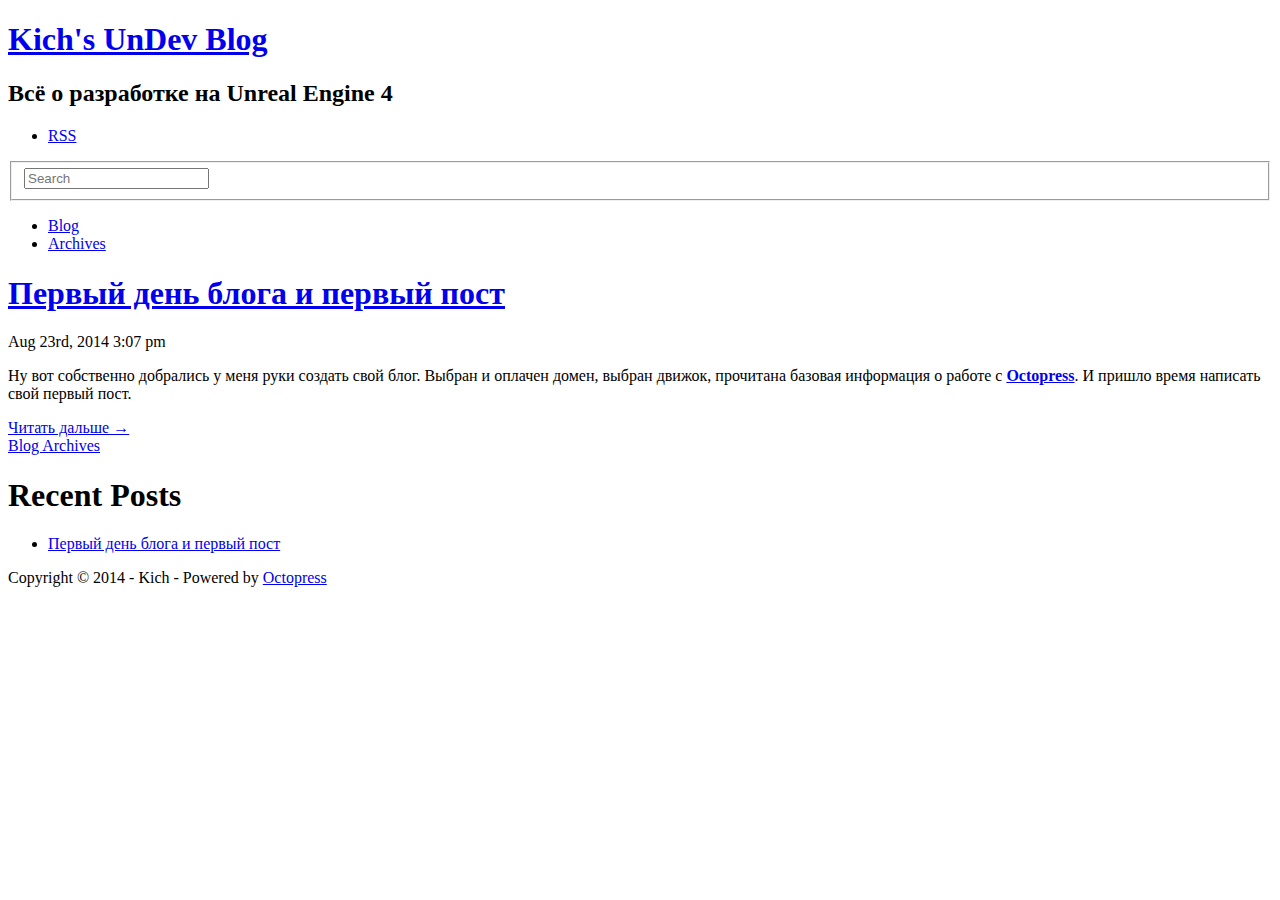
==== index.html @ 6e542a5f "Site updated at 2014-08-23 10:49:09 UTC" ====
<!DOCTYPE html>
<!--[if IEMobile 7 ]><html class="no-js iem7"><![endif]-->
<!--[if lt IE 9]><html class="no-js lte-ie8"><![endif]-->
<!--[if (gt IE 8)|(gt IEMobile 7)|!(IEMobile)|!(IE)]><!--><html class="no-js" lang="en"><!--<![endif]-->
<head>
  <meta charset="utf-8">
  <title>Kich's UnDev Blog</title>
  <meta name="author" content="Kich">

  
  <meta name="description" content="Советы, примеры по разработке игр на движке Unreal Engine 4 и в том числе новости.">
  

  <!-- http://t.co/dKP3o1e -->
  <meta name="HandheldFriendly" content="True">
  <meta name="MobileOptimized" content="320">
  <meta name="viewport" content="width=device-width, initial-scale=1">

  
  <link rel="canonical" href="http://kich.sc">
  <link href="/favicon.png" rel="icon">
  <link href="/stylesheets/screen.css" media="screen, projection" rel="stylesheet" type="text/css">
  <link href="/atom.xml" rel="alternate" title="Kich's UnDev Blog" type="application/atom+xml">
  <script src="/javascripts/modernizr-2.0.js"></script>
  <script src="//ajax.googleapis.com/ajax/libs/jquery/1.9.1/jquery.min.js"></script>
  <script>!window.jQuery && document.write(unescape('%3Cscript src="./javascripts/libs/jquery.min.js"%3E%3C/script%3E'))</script>
  <script src="/javascripts/octopress.js" type="text/javascript"></script>
  <!--Fonts from Google"s Web font directory at http://google.com/webfonts -->
<link href="//fonts.googleapis.com/css?family=PT+Serif:regular,italic,bold,bolditalic" rel="stylesheet" type="text/css">
<link href="//fonts.googleapis.com/css?family=PT+Sans:regular,italic,bold,bolditalic" rel="stylesheet" type="text/css">

  

</head>

<body   >
  <header role="banner"><hgroup>
  <h1><a href="/">Kich's UnDev Blog</a></h1>
  
    <h2>Всё о разработке на Unreal Engine 4</h2>
  
</hgroup>

</header>
  <nav role="navigation"><ul class="subscription" data-subscription="rss">
  <li><a href="/atom.xml" rel="subscribe-rss" title="subscribe via RSS">RSS</a></li>
  
</ul>
  
<form action="https://www.google.com/search" method="get">
  <fieldset role="search">
    <input type="hidden" name="q" value="site:kich.sc" />
    <input class="search" type="text" name="q" results="0" placeholder="Search"/>
  </fieldset>
</form>
  
<ul class="main-navigation">
  <li><a href="/">Blog</a></li>
  <li><a href="/blog/archives">Archives</a></li>
</ul>

</nav>
  <div id="main">
    <div id="content">
      <div class="blog-index">
  
  
  
    <article>
      
  <header>
    
      <h1 class="entry-title"><a href="/blog/2014/08/23/perviy-den-bloga-i-previy-post/">Первый день блога и первый пост</a></h1>
    
    
      <p class="meta">
        




<time class='entry-date' datetime='2014-08-23T15:07:18+06:00'><span class='date'><span class='date-month'>Aug</span> <span class='date-day'>23</span><span class='date-suffix'>rd</span>, <span class='date-year'>2014</span></span> <span class='time'>3:07 pm</span></time>
        
      </p>
    
  </header>


  <div class="entry-content"><p>Ну вот собственно добрались у меня руки создать свой блог. Выбран и оплачен домен, выбран движок, прочитана базовая информация о работе с <strong><a href="https://github.com/imathis/octopress">Octopress</a></strong>. И пришло время написать свой первый пост.</p>

</div>
  
  
    <footer>
      <a rel="full-article" href="/blog/2014/08/23/perviy-den-bloga-i-previy-post/">Читать дальше &rarr;</a>
    </footer>
  


    </article>
  
  <div class="pagination">
    
    <a href="/blog/archives">Blog Archives</a>
    
  </div>
</div>
<aside class="sidebar">
  
    <section>
  <h1>Recent Posts</h1>
  <ul id="recent_posts">
    
      <li class="post">
        <a href="/blog/2014/08/23/perviy-den-bloga-i-previy-post/">Первый день блога и первый пост</a>
      </li>
    
  </ul>
</section>





  
</aside>

    </div>
  </div>
  <footer role="contentinfo"><p>
  Copyright &copy; 2014 - Kich -
  <span class="credit">Powered by <a href="http://octopress.org">Octopress</a></span>
</p>

</footer>
  







  <script type="text/javascript">
    (function(){
      var twitterWidgets = document.createElement('script');
      twitterWidgets.type = 'text/javascript';
      twitterWidgets.async = true;
      twitterWidgets.src = '//platform.twitter.com/widgets.js';
      document.getElementsByTagName('head')[0].appendChild(twitterWidgets);
    })();
  </script>





</body>
</html>
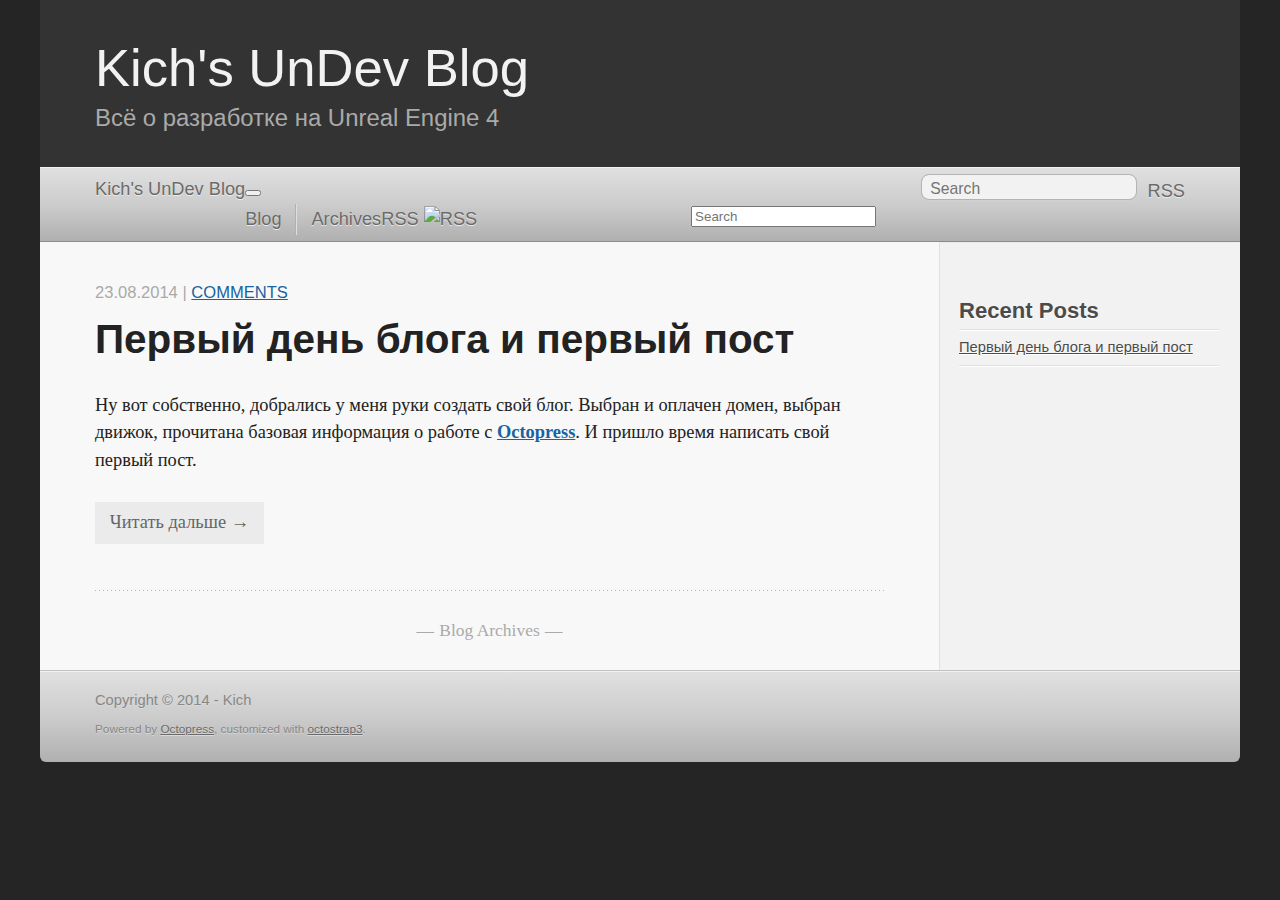
==== commit 4abd1e34: "Site updated at 2014-11-06 10:33:53 UTC" ====
--- a/index.html
+++ b/index.html
@@ -9,7 +9,7 @@
   <meta name="author" content="Kich">
 
   
-  <meta name="description" content="Советы, примеры по разработке игр на движке Unreal Engine 4 и в том числе новости.">
+  <meta name="description" content="Ну вот собственно, добрались у меня руки создать свой блог. Выбран и оплачен домен, выбран движок, прочитана базовая информация о работе с Octopress &hellip;">
   
 
   <!-- http://t.co/dKP3o1e -->
@@ -26,11 +26,24 @@
   <script src="//ajax.googleapis.com/ajax/libs/jquery/1.9.1/jquery.min.js"></script>
   <script>!window.jQuery && document.write(unescape('%3Cscript src="./javascripts/libs/jquery.min.js"%3E%3C/script%3E'))</script>
   <script src="/javascripts/octopress.js" type="text/javascript"></script>
-  <!--Fonts from Google"s Web font directory at http://google.com/webfonts -->
-<link href="//fonts.googleapis.com/css?family=PT+Serif:regular,italic,bold,bolditalic" rel="stylesheet" type="text/css">
-<link href="//fonts.googleapis.com/css?family=PT+Sans:regular,italic,bold,bolditalic" rel="stylesheet" type="text/css">
-
-  
+  <script src="/javascripts/libs/jquery/jquery-2.0.3.min.js"></script>
+
+<link href="/assets/bootstrap/dist/css/bootstrap.min.css" rel="stylesheet" type="text/css">
+<link href="/assets/bootstrap/dist/css/bootstrap-theme.min.css" rel="stylesheet" type="text/css">
+
+  
+  <script type="text/javascript">
+    var _gaq = _gaq || [];
+    _gaq.push(['_setAccount', 'UA-54223256-1']);
+    _gaq.push(['_trackPageview']);
+
+    (function() {
+      var ga = document.createElement('script'); ga.type = 'text/javascript'; ga.async = true;
+      ga.src = ('https:' == document.location.protocol ? 'https://ssl' : 'http://www') + '.google-analytics.com/ga.js';
+      var s = document.getElementsByTagName('script')[0]; s.parentNode.insertBefore(ga, s);
+    })();
+  </script>
+
 
 </head>
 
@@ -55,10 +68,46 @@
   </fieldset>
 </form>
   
-<ul class="main-navigation">
-  <li><a href="/">Blog</a></li>
-  <li><a href="/blog/archives">Archives</a></li>
-</ul>
+<nav class="navbar navbar-default" role="navigation">
+    <div class="container">
+        <div class="navbar-header">
+            <button type="button" class="navbar-toggle" data-toggle="collapse" data-target=".navbar-collapse">
+                <span class="icon-bar"></span>
+                <span class="icon-bar"></span>
+                <span class="icon-bar"></span>
+            </button>
+            <a class="navbar-brand" href="/">Kich's UnDev Blog</a>
+        </div>
+
+        <div class="navbar-collapse collapse">
+            <ul class="nav navbar-nav">
+                <li >
+                    <a rel="index" href="/">Blog</a>
+                </li>
+                <li >
+                    <a href="/blog/archives">Archives</a>
+                </li>
+            </ul>
+            <ul class="nav navbar-nav navbar-right">
+                <li>
+                    <a class="subscribe-rss" href="/atom.xml" title="subscribe via RSS">
+                        <span class="visible-xs">RSS</span>
+                        <img class="hidden-xs" src="/images/rss.png" alt="RSS">
+                    </a>
+                </li>
+                
+            </ul>
+            
+                <form class="search navbar-form navbar-right" action="https://www.google.com/search" method="GET">
+                    <input type="hidden" name="q" value="site:kich.sc">
+                    <div class="form-group">
+                        <input class="form-control" type="text" name="q" placeholder="Search">
+                    </div>
+                </form>
+            
+        </div>
+    </div>
+</nav>
 
 </nav>
   <div id="main">
@@ -80,14 +129,25 @@
 
 
 
-<time class='entry-date' datetime='2014-08-23T15:07:18+06:00'><span class='date'><span class='date-month'>Aug</span> <span class='date-day'>23</span><span class='date-suffix'>rd</span>, <span class='date-year'>2014</span></span> <span class='time'>3:07 pm</span></time>
+
+
+
+
+  
+
+
+
+<time datetime="2014-08-23T15:07:18+06:00" pubdate data-updated="true">23.08.2014</time>
+        
+           | <a href="/blog/2014/08/23/perviy-den-bloga-i-previy-post/#disqus_thread"
+             data-disqus-identifier="http://kich.sc/blog/2014/08/23/perviy-den-bloga-i-previy-post/">Comments</a>
         
       </p>
     
   </header>
 
 
-  <div class="entry-content"><p>Ну вот собственно добрались у меня руки создать свой блог. Выбран и оплачен домен, выбран движок, прочитана базовая информация о работе с <strong><a href="https://github.com/imathis/octopress">Octopress</a></strong>. И пришло время написать свой первый пост.</p>
+  <div class="entry-content"><p>Ну вот собственно, добрались у меня руки создать свой блог. Выбран и оплачен домен, выбран движок, прочитана базовая информация о работе с <strong><a href="https://github.com/imathis/octopress">Octopress</a></strong>. И пришло время написать свой первый пост.</p>
 
 </div>
   
@@ -128,13 +188,29 @@
 
     </div>
   </div>
-  <footer role="contentinfo"><p>
-  Copyright &copy; 2014 - Kich -
-  <span class="credit">Powered by <a href="http://octopress.org">Octopress</a></span>
+  <footer role="contentinfo"><p class="text-muted credits">
+  Copyright &copy; 2014 - Kich<br>
+  <small>
+      <span class="credit">Powered by <a href="http://octopress.org">Octopress</a></span>,
+      <span class="credit">customized with <a href="https://github.com/kAworu/octostrap3">octostrap3</a></span>.
+  </small>
 </p>
 
 </footer>
   
+
+<script type="text/javascript">
+      var disqus_shortname = 'wKich';
+      
+        
+        var disqus_script = 'count.js';
+      
+    (function () {
+      var dsq = document.createElement('script'); dsq.type = 'text/javascript'; dsq.async = true;
+      dsq.src = '//' + disqus_shortname + '.disqus.com/' + disqus_script;
+      (document.getElementsByTagName('head')[0] || document.getElementsByTagName('body')[0]).appendChild(dsq);
+    }());
+</script>
 
 
 
@@ -153,7 +229,8 @@
   </script>
 
 
-
+<script src="/assets/bootstrap/dist/js/bootstrap.min.js"></script>
+<script src="/javascripts/modernizr-2.0.js"></script>
 
 
 </body>
--- a/stylesheets/screen.css
+++ b/stylesheets/screen.css
@@ -0,0 +1 @@
+html,body,div,span,applet,object,iframe,h1,h2,h3,h4,h5,h6,p,blockquote,pre,a,abbr,acronym,address,big,cite,code,del,dfn,em,img,ins,kbd,q,s,samp,small,strike,strong,sub,sup,tt,var,b,u,i,center,dl,dt,dd,ol,ul,li,fieldset,form,label,legend,table,caption,tbody,tfoot,thead,tr,th,td,article,aside,canvas,details,embed,figure,figcaption,footer,header,hgroup,menu,nav,output,ruby,section,summary,time,mark,audio,video{margin:0;padding:0;border:0;font:inherit;font-size:100%;vertical-align:baseline}html{line-height:1}ol,ul{list-style:none}table{border-collapse:collapse;border-spacing:0}caption,th,td{text-align:left;font-weight:normal;vertical-align:middle}q,blockquote{quotes:none}q:before,q:after,blockquote:before,blockquote:after{content:"";content:none}a img{border:none}article,aside,details,figcaption,figure,footer,header,hgroup,menu,nav,section,summary{display:block}a{color:#1863a1}a:visited{color:#751590}a:focus{color:#0181eb}a:hover{color:#0181eb}a:active{color:#01579f}aside.sidebar a{color:#222}aside.sidebar a:focus{color:#0181eb}aside.sidebar a:hover{color:#0181eb}aside.sidebar a:active{color:#01579f}a{-webkit-transition:color 0.3s;-moz-transition:color 0.3s;-o-transition:color 0.3s;transition:color 0.3s}html{background:#252525 url('/images/line-tile.png?1415266596') top left}body>div{background:#f2f2f2 url('/images/noise.png?1415266596') top left;border-bottom:1px solid #bfbfbf}body>div>div{background:#f8f8f8 url('/images/noise.png?1415266596') top left;border-right:1px solid #e0e0e0}.heading,body>header h1,h1,h2,h3,h4,h5,h6{font-family:"PT Serif","Georgia","Helvetica Neue",Arial,sans-serif}.sans,body>header h2,article header p.meta,article>footer,#content .blog-index footer,html .gist .gist-file .gist-meta,#blog-archives a.category,#blog-archives time,aside.sidebar section,body>footer{font-family:"PT Sans","Helvetica Neue",Arial,sans-serif}.serif,body,#content .blog-index a[rel=full-article]{font-family:"PT Serif",Georgia,Times,"Times New Roman",serif}.mono,pre,code,tt,p code,li code{font-family:Menlo,Monaco,"Andale Mono","lucida console","Courier New",monospace}body>header h1{font-size:2.2em;font-family:"PT Serif","Georgia","Helvetica Neue",Arial,sans-serif;font-weight:normal;line-height:1.2em;margin-bottom:0.6667em}body>header h2{font-family:"PT Serif","Georgia","Helvetica Neue",Arial,sans-serif}body{line-height:1.5em;color:#222}h1{font-size:2.2em;line-height:1.2em}@media only screen and (min-width: 992px){body{font-size:1.15em}h1{font-size:2.6em;line-height:1.2em}}h1,h2,h3,h4,h5,h6{text-rendering:optimizelegibility;margin-bottom:1em;font-weight:bold}h2,section h1{font-size:1.5em}h3,section h2,section section h1{font-size:1.3em}h4,section h3,section section h2,section section section h1{font-size:1em}h5,section h4,section section h3{font-size:.9em}h6,section h5,section section h4,section section section h3{font-size:.8em}p,article blockquote,ul,ol{margin-bottom:1.5em}ul{list-style-type:disc}ul ul{list-style-type:circle;margin-bottom:0px}ul ul ul{list-style-type:square;margin-bottom:0px}ol{list-style-type:decimal}ol ol{list-style-type:lower-alpha;margin-bottom:0px}ol ol ol{list-style-type:lower-roman;margin-bottom:0px}ul,ul ul,ul ol,ol,ol ul,ol ol{margin-left:1.3em}ul ul,ul ol,ol ul,ol ol{margin-bottom:0em}strong{font-weight:bold}em{font-style:italic}sup,sub{font-size:0.75em;position:relative;display:inline-block;padding:0 .2em;line-height:.8em}sup{top:-.5em}sub{bottom:-.5em}a[rev='footnote']{font-size:.75em;padding:0 .3em;line-height:1}q{font-style:italic}q:before{content:"\201C"}q:after{content:"\201D"}em,dfn{font-style:italic}strong,dfn{font-weight:bold}del,s{text-decoration:line-through}abbr,acronym{border-bottom:1px dotted;cursor:help}hr{margin-bottom:0.2em}small{font-size:.8em}big{font-size:1.2em}article blockquote{font-style:italic;position:relative;font-size:1.2em;line-height:1.5em;padding-left:1em;border-left:4px solid rgba(170,170,170,0.5)}article blockquote cite{font-style:italic}article blockquote cite a{color:#aaa !important;word-wrap:break-word}article blockquote cite:before{content:'\2014';padding-right:.3em;padding-left:.3em;color:#aaa}@media only screen and (min-width: 992px){article blockquote{padding-left:1.5em;border-left-width:4px}}.pullquote-right:before,.pullquote-left:before{padding:0;border:none;content:attr(data-pullquote);float:right;width:45%;margin:.5em 0 1em 1.5em;position:relative;top:7px;font-size:1.4em;line-height:1.45em}.pullquote-left:before{float:left;margin:.5em 1.5em 1em 0}.force-wrap,article a,aside.sidebar a{white-space:-moz-pre-wrap;white-space:-pre-wrap;white-space:-o-pre-wrap;white-space:pre-wrap;word-wrap:break-word}.group,body>header,body>nav,body>footer,body #content>article,body #content>div>article,body #content>div>section,body div.pagination,aside.sidebar,#main,#content,.sidebar{*zoom:1}.group:after,body>header:after,body>nav:after,body>footer:after,body #content>article:after,body #content>div>section:after,body div.pagination:after,#main:after,#content:after,.sidebar:after{content:"";display:table;clear:both}body{-webkit-text-size-adjust:none;max-width:1200px;position:relative;margin:0 auto}body>header,body>nav,body>footer,body #content>article,body #content>div>article,body #content>div>section{padding-left:18px;padding-right:18px}@media only screen and (min-width: 480px){body>header,body>nav,body>footer,body #content>article,body #content>div>article,body #content>div>section{padding-left:25px;padding-right:25px}}@media only screen and (min-width: 768px){body>header,body>nav,body>footer,body #content>article,body #content>div>article,body #content>div>section{padding-left:35px;padding-right:35px}}@media only screen and (min-width: 992px){body>header,body>nav,body>footer,body #content>article,body #content>div>article,body #content>div>section{padding-left:55px;padding-right:55px}}body div.pagination{margin-left:18px;margin-right:18px}@media only screen and (min-width: 480px){body div.pagination{margin-left:25px;margin-right:25px}}@media only screen and (min-width: 768px){body div.pagination{margin-left:35px;margin-right:35px}}@media only screen and (min-width: 992px){body div.pagination{margin-left:55px;margin-right:55px}}body>header{font-size:1em;padding-top:1.5em;padding-bottom:1.5em}#content{overflow:hidden}#content>div,#content>article{width:100%}aside.sidebar{float:none;padding:0 18px 1px;background-color:#f7f7f7;border-top:1px solid #e0e0e0}.flex-content,article img,article video,article .flash-video,aside.sidebar img{max-width:100%;height:auto}.basic-alignment.left,article img.left,article video.left,article .left.flash-video,aside.sidebar img.left{float:left;margin-right:1.5em}.basic-alignment.right,article img.right,article video.right,article .right.flash-video,aside.sidebar img.right{float:right;margin-left:1.5em}.basic-alignment.center,article img.center,article video.center,article .center.flash-video,aside.sidebar img.center{display:block;margin:0 auto 1.5em}.basic-alignment.left,article img.left,article video.left,article .left.flash-video,aside.sidebar img.left,.basic-alignment.right,article img.right,article video.right,article .right.flash-video,aside.sidebar img.right{margin-bottom:.8em}.toggle-sidebar,.no-sidebar .toggle-sidebar{display:none}@media only screen and (min-width: 750px){body.sidebar-footer aside.sidebar{float:none;width:auto;clear:left;margin:0;padding:0 35px 1px;background-color:#f7f7f7;border-top:1px solid #eaeaea}body.sidebar-footer aside.sidebar section.odd,body.sidebar-footer aside.sidebar section.even{float:left;width:48%}body.sidebar-footer aside.sidebar section.odd{margin-left:0}body.sidebar-footer aside.sidebar section.even{margin-left:4%}body.sidebar-footer aside.sidebar.thirds section{width:30%;margin-left:5%}body.sidebar-footer aside.sidebar.thirds section.first{margin-left:0;clear:both}}body.sidebar-footer #content{margin-right:0px}body.sidebar-footer .toggle-sidebar{display:none}@media only screen and (min-width: 550px){body>header{font-size:1em}}@media only screen and (min-width: 750px){aside.sidebar{float:none;width:auto;clear:left;margin:0;padding:0 35px 1px;background-color:#f7f7f7;border-top:1px solid #eaeaea}aside.sidebar section.odd,aside.sidebar section.even{float:left;width:48%}aside.sidebar section.odd{margin-left:0}aside.sidebar section.even{margin-left:4%}aside.sidebar.thirds section{width:30%;margin-left:5%}aside.sidebar.thirds section.first{margin-left:0;clear:both}}@media only screen and (min-width: 768px){body{-webkit-text-size-adjust:auto}body>header{font-size:1.2em}#main{padding:0;margin:0 auto}#content{overflow:visible;margin-right:240px;position:relative}.no-sidebar #content{margin-right:0;border-right:0}.collapse-sidebar #content{margin-right:20px}#content>div,#content>article{padding-top:17.5px;padding-bottom:17.5px;float:left}aside.sidebar{width:210px;padding:0 15px 15px;background:none;clear:none;float:left;margin:0 -100% 0 0}aside.sidebar section{width:auto;margin-left:0}aside.sidebar section.odd,aside.sidebar section.even{float:none;width:auto;margin-left:0}.collapse-sidebar aside.sidebar{float:none;width:auto;clear:left;margin:0;padding:0 35px 1px;background-color:#f7f7f7;border-top:1px solid #eaeaea}.collapse-sidebar aside.sidebar section.odd,.collapse-sidebar aside.sidebar section.even{float:left;width:48%}.collapse-sidebar aside.sidebar section.odd{margin-left:0}.collapse-sidebar aside.sidebar section.even{margin-left:4%}.collapse-sidebar aside.sidebar.thirds section{width:30%;margin-left:5%}.collapse-sidebar aside.sidebar.thirds section.first{margin-left:0;clear:both}}@media only screen and (min-width: 992px){body>header{font-size:1.3em}#content{margin-right:300px}#content>div,#content>article{padding-top:27.5px;padding-bottom:27.5px}aside.sidebar{width:260px;padding:1.2em 20px 20px}.collapse-sidebar aside.sidebar{padding-left:55px;padding-right:55px}}@media only screen and (min-width: 768px){ul,ol{margin-left:0}}body>header{background:#333}body>header h1{display:inline-block;margin:0}body>header h1 a,body>header h1 a:visited,body>header h1 a:hover{color:#f2f2f2;text-decoration:none}body>header h2{margin:.2em 0 0;font-size:1em;color:#aaa;font-weight:normal}body>nav{position:relative;background-color:#ccc;background:url('/images/noise.png?1415266596'),-webkit-gradient(linear, 50% 0%, 50% 100%, color-stop(0%, #e0e0e0), color-stop(50%, #cccccc), color-stop(100%, #b0b0b0));background:url('/images/noise.png?1415266596'),-webkit-linear-gradient(#e0e0e0,#cccccc,#b0b0b0);background:url('/images/noise.png?1415266596'),-moz-linear-gradient(#e0e0e0,#cccccc,#b0b0b0);background:url('/images/noise.png?1415266596'),-o-linear-gradient(#e0e0e0,#cccccc,#b0b0b0);background:url('/images/noise.png?1415266596'),linear-gradient(#e0e0e0,#cccccc,#b0b0b0);border-top:1px solid #f2f2f2;border-bottom:1px solid #8c8c8c;padding-top:.35em;padding-bottom:.35em}body>nav form{-webkit-background-clip:padding;-moz-background-clip:padding;background-clip:padding-box;margin:0;padding:0}body>nav form .search{padding:.3em .5em 0;font-size:.85em;font-family:"PT Sans","Helvetica Neue",Arial,sans-serif;line-height:1.1em;width:95%;-webkit-border-radius:0.5em;-moz-border-radius:0.5em;-ms-border-radius:0.5em;-o-border-radius:0.5em;border-radius:0.5em;-webkit-background-clip:padding;-moz-background-clip:padding;background-clip:padding-box;-webkit-box-shadow:#d1d1d1 0 1px;-moz-box-shadow:#d1d1d1 0 1px;box-shadow:#d1d1d1 0 1px;background-color:#f2f2f2;border:1px solid #b3b3b3;color:#888}body>nav form .search:focus{color:#444;border-color:#80b1df;-webkit-box-shadow:#80b1df 0 0 4px,#80b1df 0 0 3px inset;-moz-box-shadow:#80b1df 0 0 4px,#80b1df 0 0 3px inset;box-shadow:#80b1df 0 0 4px,#80b1df 0 0 3px inset;background-color:#fff;outline:none}body>nav fieldset[role=search]{float:right;width:48%}body>nav fieldset.mobile-nav{float:left;width:48%}body>nav fieldset.mobile-nav select{width:100%;font-size:.8em;border:1px solid #888}body>nav ul{display:none}@media only screen and (min-width: 550px){body>nav{font-size:.9em}body>nav ul{margin:0;padding:0;border:0;overflow:hidden;*zoom:1;float:left;display:block;padding-top:.15em}body>nav ul li{list-style-image:none;list-style-type:none;margin-left:0;white-space:nowrap;display:inline;float:left;padding-left:0;padding-right:0}body>nav ul li:first-child,body>nav ul li.first{padding-left:0}body>nav ul li:last-child{padding-right:0}body>nav ul li.last{padding-right:0}body>nav ul.subscription{margin-left:.8em;float:right}body>nav ul.subscription li:last-child a{padding-right:0}body>nav ul li{margin:0}body>nav a{color:#6b6b6b;font-family:"PT Sans","Helvetica Neue",Arial,sans-serif;text-shadow:#ebebeb 0 1px;float:left;text-decoration:none;font-size:1.1em;padding:.1em 0;line-height:1.5em}body>nav a:visited{color:#6b6b6b}body>nav a:hover{color:#2b2b2b}body>nav li+li{border-left:1px solid #b0b0b0;margin-left:.8em}body>nav li+li a{padding-left:.8em;border-left:1px solid #dedede}body>nav form{float:right;text-align:left;padding-left:.8em;width:175px}body>nav form .search{width:93%;font-size:.95em;line-height:1.2em}body>nav ul[data-subscription$=email]+form{width:97px}body>nav ul[data-subscription$=email]+form .search{width:91%}body>nav fieldset.mobile-nav{display:none}body>nav fieldset[role=search]{width:99%}}@media only screen and (min-width: 992px){body>nav form{width:215px}body>nav ul[data-subscription$=email]+form{width:147px}}.no-placeholder body>nav .search{background:#f2f2f2 url('/images/search.png?1415266596') 0.3em 0.25em no-repeat;text-indent:1.3em}@media only screen and (min-width: 550px){.maskImage body>nav ul[data-subscription$=email]+form{width:123px}}@media only screen and (min-width: 992px){.maskImage body>nav ul[data-subscription$=email]+form{width:173px}}.maskImage ul.subscription{position:relative;top:.2em}.maskImage ul.subscription li,.maskImage ul.subscription a{border:0;padding:0}.maskImage a[rel=subscribe-rss]{position:relative;top:0px;text-indent:-999999em;background-color:#dedede;border:0;padding:0}.maskImage a[rel=subscribe-rss],.maskImage a[rel=subscribe-rss]:after{-webkit-mask-image:url('/images/rss.png?1415266596');-moz-mask-image:url('/images/rss.png?1415266596');-ms-mask-image:url('/images/rss.png?1415266596');-o-mask-image:url('/images/rss.png?1415266596');mask-image:url('/images/rss.png?1415266596');-webkit-mask-repeat:no-repeat;-moz-mask-repeat:no-repeat;-ms-mask-repeat:no-repeat;-o-mask-repeat:no-repeat;mask-repeat:no-repeat;width:22px;height:22px}.maskImage a[rel=subscribe-rss]:after{content:"";position:absolute;top:-1px;left:0;background-color:#ababab}.maskImage a[rel=subscribe-rss]:hover:after{background-color:#9e9e9e}.maskImage a[rel=subscribe-email]{position:relative;top:0px;text-indent:-999999em;background-color:#dedede;border:0;padding:0}.maskImage a[rel=subscribe-email],.maskImage a[rel=subscribe-email]:after{-webkit-mask-image:url('/images/email.png?1415266596');-moz-mask-image:url('/images/email.png?1415266596');-ms-mask-image:url('/images/email.png?1415266596');-o-mask-image:url('/images/email.png?1415266596');mask-image:url('/images/email.png?1415266596');-webkit-mask-repeat:no-repeat;-moz-mask-repeat:no-repeat;-ms-mask-repeat:no-repeat;-o-mask-repeat:no-repeat;mask-repeat:no-repeat;width:28px;height:22px}.maskImage a[rel=subscribe-email]:after{content:"";position:absolute;top:-1px;left:0;background-color:#ababab}.maskImage a[rel=subscribe-email]:hover:after{background-color:#9e9e9e}article{padding-top:1em}article header{position:relative;padding-top:2em;padding-bottom:1em;margin-bottom:1em;background:url('[data-uri]') bottom left repeat-x}article header h1{margin:0}article header h1 a{text-decoration:none}article header h1 a:hover{text-decoration:underline}article header p{font-size:.9em;color:#aaa;margin:0}article header p.meta{text-transform:uppercase;position:absolute;top:0}@media only screen and (min-width: 768px){article header{margin-bottom:1.5em;padding-bottom:1em;background:url('[data-uri]') bottom left repeat-x}}article h2{padding-top:0.8em;background:url('[data-uri]') top left repeat-x}.entry-content article h2:first-child,article header+h2{padding-top:0}article h2:first-child,article header+h2{background:none}article .feature{padding-top:.5em;margin-bottom:1em;padding-bottom:1em;background:url('[data-uri]') bottom left repeat-x;font-size:2.0em;font-style:italic;line-height:1.3em}article img,article video,article .flash-video{-webkit-border-radius:0.3em;-moz-border-radius:0.3em;-ms-border-radius:0.3em;-o-border-radius:0.3em;border-radius:0.3em;-webkit-box-shadow:rgba(0,0,0,0.15) 0 1px 4px;-moz-box-shadow:rgba(0,0,0,0.15) 0 1px 4px;box-shadow:rgba(0,0,0,0.15) 0 1px 4px;-webkit-box-sizing:border-box;-moz-box-sizing:border-box;box-sizing:border-box;border:#fff 0.5em solid}article video,article .flash-video{margin:0 auto 1.5em}article video{display:block;width:100%}article .flash-video>div{position:relative;display:block;padding-bottom:56.25%;padding-top:1px;height:0;overflow:hidden}article .flash-video>div iframe,article .flash-video>div object,article .flash-video>div embed{position:absolute;top:0;left:0;width:100%;height:100%}article>footer{padding-bottom:2.5em;margin-top:2em}article>footer p.meta{margin-bottom:.8em;font-size:.85em;clear:both;overflow:hidden}.blog-index article+article{background:url('[data-uri]') top left repeat-x}#content .blog-index{padding-top:0;padding-bottom:0}#content .blog-index article{padding-top:2em}#content .blog-index article header{background:none;padding-bottom:0}#content .blog-index article h1{font-size:2.2em}#content .blog-index article h1 a{color:inherit}#content .blog-index article h1 a:hover{color:#0181eb}#content .blog-index a[rel=full-article]{background:#ebebeb;display:inline-block;padding:.4em .8em;margin-right:.5em;text-decoration:none;color:#666;-webkit-transition:background-color 0.5s;-moz-transition:background-color 0.5s;-o-transition:background-color 0.5s;transition:background-color 0.5s}#content .blog-index a[rel=full-article]:hover{background:#0181eb;text-shadow:none;color:#f8f8f8}#content .blog-index footer{margin-top:1em}.separator,article>footer .byline+time:before,article>footer time+time:before,article>footer .comments:before,article>footer .byline ~ .categories:before{content:"\2022 ";padding:0 .4em 0 .2em;display:inline-block}#content div.pagination{text-align:center;font-size:.95em;position:relative;background:url('[data-uri]') top left repeat-x;padding-top:1.5em;padding-bottom:1.5em}#content div.pagination a{text-decoration:none;color:#aaa}#content div.pagination a.prev{position:absolute;left:0}#content div.pagination a.next{position:absolute;right:0}#content div.pagination a:hover{color:#0181eb}#content div.pagination a[href*=archive]:before,#content div.pagination a[href*=archive]:after{content:'\2014';padding:0 .3em}p.meta+.sharing{padding-top:1em;padding-left:0;background:url('[data-uri]') top left repeat-x}#fb-root{display:none}.highlight,html .gist .gist-file .gist-syntax .gist-highlight{border:1px solid #e7dec3 !important}.highlight table td.code,html .gist .gist-file .gist-syntax .gist-highlight table td.code{width:100%}.highlight .line-numbers,html .gist .gist-file .gist-syntax .highlight .line_numbers{text-align:right;font-size:13px;line-height:1.45em;background:#fff url('/images/noise.png?1415266596') top left !important;border-right:1px solid #ebe4ce !important;-webkit-box-shadow:#fff -1px 0 inset;-moz-box-shadow:#fff -1px 0 inset;box-shadow:#fff -1px 0 inset;text-shadow:#f1ecdc 0 -1px;padding:.8em !important;-webkit-border-radius:0;-moz-border-radius:0;-ms-border-radius:0;-o-border-radius:0;border-radius:0}.highlight .line-numbers span,html .gist .gist-file .gist-syntax .highlight .line_numbers span{color:#93a1a1 !important}figure.code,.gist-file,pre{-webkit-box-shadow:rgba(0,0,0,0.06) 0 0 10px;-moz-box-shadow:rgba(0,0,0,0.06) 0 0 10px;box-shadow:rgba(0,0,0,0.06) 0 0 10px}figure.code .highlight pre,.gist-file .highlight pre,pre .highlight pre{-webkit-box-shadow:none;-moz-box-shadow:none;box-shadow:none}.gist .highlight *::-moz-selection,figure.code .highlight *::-moz-selection{background:#fff;color:inherit;text-shadow:#fcfcfc 0 1px}.gist .highlight *::-webkit-selection,figure.code .highlight *::-webkit-selection{background:#fff;color:inherit;text-shadow:#fcfcfc 0 1px}.gist .highlight *::selection,figure.code .highlight *::selection{background:#fff;color:inherit;text-shadow:#fcfcfc 0 1px}html .gist .gist-file{margin-bottom:1.8em;position:relative;border:none;padding-top:26px !important}html .gist .gist-file .highlight{margin-bottom:0}html .gist .gist-file .gist-syntax{border-bottom:0 !important;background:none !important}html .gist .gist-file .gist-syntax .gist-highlight{background:#fcfcfc !important}html .gist .gist-file .gist-syntax .highlight pre{padding:0}html .gist .gist-file .gist-meta{padding:.6em 0.8em;border:1px solid #f1ecdc !important;color:#93a1a1;font-size:.7em !important;background:#fff url('/images/noise.png?1415266596') top left;border:1px solid #e7dec3 !important;border-top:1px solid #fff !important;line-height:1.5em}html .gist .gist-file .gist-meta a{color:#75878b !important;text-decoration:none}html .gist .gist-file .gist-meta a:hover{text-decoration:underline}html .gist .gist-file .gist-meta a:hover{color:#586e75 !important}html .gist .gist-file .gist-meta a[href*='#file']{position:absolute;top:0;left:0;right:-10px;color:#474747 !important}html .gist .gist-file .gist-meta a[href*='#file']:hover{color:#1863a1 !important}html .gist .gist-file .gist-meta a[href*=raw]{top:.4em}pre{background:#fcfcfc url('/images/noise.png?1415266596') top left;-webkit-border-radius:0.4em;-moz-border-radius:0.4em;-ms-border-radius:0.4em;-o-border-radius:0.4em;border-radius:0.4em;border:1px solid #e7dec3;line-height:1.45em;font-size:13px;margin-bottom:2.1em;padding:.8em 1em;color:#586e75;overflow:auto}h3.filename+pre{-moz-border-radius-topleft:0px;-webkit-border-top-left-radius:0px;border-top-left-radius:0px;-moz-border-radius-topright:0px;-webkit-border-top-right-radius:0px;border-top-right-radius:0px}p code,li code{display:inline-block;white-space:no-wrap;background:#fff;font-size:.8em;line-height:1.5em;color:#555;border:1px solid #ddd;-webkit-border-radius:0.4em;-moz-border-radius:0.4em;-ms-border-radius:0.4em;-o-border-radius:0.4em;border-radius:0.4em;padding:0 .3em;margin:-1px 0}p pre code,li pre code{font-size:1em !important;background:none;border:none}.pre-code,html .gist .gist-file .gist-syntax .highlight pre,.highlight code{font-family:Menlo,Monaco,"Andale Mono","lucida console","Courier New",monospace !important;overflow:scroll;overflow-y:hidden;display:block;padding:.8em;overflow-x:auto;line-height:1.45em;background:#fcfcfc url('/images/noise.png?1415266596') top left !important;color:#586e75 !important}.pre-code span,html .gist .gist-file .gist-syntax .highlight pre span,.highlight code span{color:#586e75 !important}.pre-code span,html .gist .gist-file .gist-syntax .highlight pre span,.highlight code span{font-style:normal !important;font-weight:normal !important}.pre-code .c,html .gist .gist-file .gist-syntax .highlight pre .c,.highlight code .c{color:#93a1a1 !important;font-style:italic !important}.pre-code .cm,html .gist .gist-file .gist-syntax .highlight pre .cm,.highlight code .cm{color:#93a1a1 !important;font-style:italic !important}.pre-code .cp,html .gist .gist-file .gist-syntax .highlight pre .cp,.highlight code .cp{color:#93a1a1 !important;font-style:italic !important}.pre-code .c1,html .gist .gist-file .gist-syntax .highlight pre .c1,.highlight code .c1{color:#93a1a1 !important;font-style:italic !important}.pre-code .cs,html .gist .gist-file .gist-syntax .highlight pre .cs,.highlight code .cs{color:#93a1a1 !important;font-weight:bold !important;font-style:italic !important}.pre-code .err,html .gist .gist-file .gist-syntax .highlight pre .err,.highlight code .err{color:#dc322f !important;background:none !important}.pre-code .k,html .gist .gist-file .gist-syntax .highlight pre .k,.highlight code .k{color:#cb4b16 !important}.pre-code .o,html .gist .gist-file .gist-syntax .highlight pre .o,.highlight code .o{color:#586e75 !important;font-weight:bold !important}.pre-code .p,html .gist .gist-file .gist-syntax .highlight pre .p,.highlight code .p{color:#586e75 !important}.pre-code .ow,html .gist .gist-file .gist-syntax .highlight pre .ow,.highlight code .ow{color:#2aa198 !important;font-weight:bold !important}.pre-code .gd,html .gist .gist-file .gist-syntax .highlight pre .gd,.highlight code .gd{color:#586e75 !important;background-color:#f4c9c8 !important;display:inline-block}.pre-code .gd .x,html .gist .gist-file .gist-syntax .highlight pre .gd .x,.highlight code .gd .x{color:#586e75 !important;background-color:#f0b5b4 !important;display:inline-block}.pre-code .ge,html .gist .gist-file .gist-syntax .highlight pre .ge,.highlight code .ge{color:#586e75 !important;font-style:italic !important}.pre-code .gh,html .gist .gist-file .gist-syntax .highlight pre .gh,.highlight code .gh{color:#93a1a1 !important}.pre-code .gi,html .gist .gist-file .gist-syntax .highlight pre .gi,.highlight code .gi{color:#586e75 !important;background-color:#e4e8c9 !important;display:inline-block}.pre-code .gi .x,html .gist .gist-file .gist-syntax .highlight pre .gi .x,.highlight code .gi .x{color:#586e75 !important;background-color:#ccd497 !important;display:inline-block}.pre-code .gs,html .gist .gist-file .gist-syntax .highlight pre .gs,.highlight code .gs{color:#586e75 !important;font-weight:bold !important}.pre-code .gu,html .gist .gist-file .gist-syntax .highlight pre .gu,.highlight code .gu{color:#6c71c4 !important}.pre-code .kc,html .gist .gist-file .gist-syntax .highlight pre .kc,.highlight code .kc{color:#859900 !important;font-weight:bold !important}.pre-code .kd,html .gist .gist-file .gist-syntax .highlight pre .kd,.highlight code .kd{color:#268bd2 !important}.pre-code .kp,html .gist .gist-file .gist-syntax .highlight pre .kp,.highlight code .kp{color:#cb4b16 !important;font-weight:bold !important}.pre-code .kr,html .gist .gist-file .gist-syntax .highlight pre .kr,.highlight code .kr{color:#d33682 !important;font-weight:bold !important}.pre-code .kt,html .gist .gist-file .gist-syntax .highlight pre .kt,.highlight code .kt{color:#2aa198 !important}.pre-code .n,html .gist .gist-file .gist-syntax .highlight pre .n,.highlight code .n{color:#268bd2 !important}.pre-code .na,html .gist .gist-file .gist-syntax .highlight pre .na,.highlight code .na{color:#268bd2 !important}.pre-code .nb,html .gist .gist-file .gist-syntax .highlight pre .nb,.highlight code .nb{color:#859900 !important}.pre-code .nc,html .gist .gist-file .gist-syntax .highlight pre .nc,.highlight code .nc{color:#d33682 !important}.pre-code .no,html .gist .gist-file .gist-syntax .highlight pre .no,.highlight code .no{color:#b58900 !important}.pre-code .nl,html .gist .gist-file .gist-syntax .highlight pre .nl,.highlight code .nl{color:#859900 !important}.pre-code .ne,html .gist .gist-file .gist-syntax .highlight pre .ne,.highlight code .ne{color:#268bd2 !important;font-weight:bold !important}.pre-code .nf,html .gist .gist-file .gist-syntax .highlight pre .nf,.highlight code .nf{color:#268bd2 !important;font-weight:bold !important}.pre-code .nn,html .gist .gist-file .gist-syntax .highlight pre .nn,.highlight code .nn{color:#b58900 !important}.pre-code .nt,html .gist .gist-file .gist-syntax .highlight pre .nt,.highlight code .nt{color:#268bd2 !important;font-weight:bold !important}.pre-code .nx,html .gist .gist-file .gist-syntax .highlight pre .nx,.highlight code .nx{color:#b58900 !important}.pre-code .vg,html .gist .gist-file .gist-syntax .highlight pre .vg,.highlight code .vg{color:#268bd2 !important}.pre-code .vi,html .gist .gist-file .gist-syntax .highlight pre .vi,.highlight code .vi{color:#268bd2 !important}.pre-code .nv,html .gist .gist-file .gist-syntax .highlight pre .nv,.highlight code .nv{color:#268bd2 !important}.pre-code .mf,html .gist .gist-file .gist-syntax .highlight pre .mf,.highlight code .mf{color:#2aa198 !important}.pre-code .m,html .gist .gist-file .gist-syntax .highlight pre .m,.highlight code .m{color:#2aa198 !important}.pre-code .mh,html .gist .gist-file .gist-syntax .highlight pre .mh,.highlight code .mh{color:#2aa198 !important}.pre-code .mi,html .gist .gist-file .gist-syntax .highlight pre .mi,.highlight code .mi{color:#2aa198 !important}.pre-code .s,html .gist .gist-file .gist-syntax .highlight pre .s,.highlight code .s{color:#2aa198 !important}.pre-code .sd,html .gist .gist-file .gist-syntax .highlight pre .sd,.highlight code .sd{color:#2aa198 !important}.pre-code .s2,html .gist .gist-file .gist-syntax .highlight pre .s2,.highlight code .s2{color:#2aa198 !important}.pre-code .se,html .gist .gist-file .gist-syntax .highlight pre .se,.highlight code .se{color:#dc322f !important}.pre-code .si,html .gist .gist-file .gist-syntax .highlight pre .si,.highlight code .si{color:#268bd2 !important}.pre-code .sr,html .gist .gist-file .gist-syntax .highlight pre .sr,.highlight code .sr{color:#2aa198 !important}.pre-code .s1,html .gist .gist-file .gist-syntax .highlight pre .s1,.highlight code .s1{color:#2aa198 !important}.pre-code div .gd,html .gist .gist-file .gist-syntax .highlight pre div .gd,.highlight code div .gd,.pre-code div .gd .x,html .gist .gist-file .gist-syntax .highlight pre div .gd .x,.highlight code div .gd .x,.pre-code div .gi,html .gist .gist-file .gist-syntax .highlight pre div .gi,.highlight code div .gi,.pre-code div .gi .x,html .gist .gist-file .gist-syntax .highlight pre div .gi .x,.highlight code div .gi .x{display:inline-block;width:100%}.highlight,.gist-highlight{margin-bottom:1.8em;background:#fcfcfc;overflow-y:hidden;overflow-x:auto}.highlight pre,.gist-highlight pre{background:none;-webkit-border-radius:0px;-moz-border-radius:0px;-ms-border-radius:0px;-o-border-radius:0px;border-radius:0px;border:none;padding:0;margin-bottom:0}pre::-webkit-scrollbar,.highlight::-webkit-scrollbar,.gist-highlight::-webkit-scrollbar{height:.5em;background:rgba(0,0,0,0.15)}pre::-webkit-scrollbar-thumb:horizontal,.highlight::-webkit-scrollbar-thumb:horizontal,.gist-highlight::-webkit-scrollbar-thumb:horizontal{background:rgba(0,0,0,0.15);-webkit-border-radius:4px;border-radius:4px}.highlight code{background:#000}figure.code{background:none;padding:0;border:0;margin-bottom:1.5em}figure.code pre{margin-bottom:0}figure.code figcaption{position:relative}figure.code .highlight{margin-bottom:0}.code-title,html .gist .gist-file .gist-meta a[href*='#file'],h3.filename,figure.code figcaption{text-align:center;font-size:13px;line-height:2em;text-shadow:#cbcccc 0 1px 0;color:#474747;font-weight:normal;margin-bottom:0;-moz-border-radius-topleft:5px;-webkit-border-top-left-radius:5px;border-top-left-radius:5px;-moz-border-radius-topright:5px;-webkit-border-top-right-radius:5px;border-top-right-radius:5px;font-family:"Helvetica Neue", Arial, "Lucida Grande", "Lucida Sans Unicode", Lucida, sans-serif;background:#aaa url('/images/code_bg.png?1415266596') top repeat-x;border:1px solid #565656;border-top-color:#cbcbcb;border-left-color:#a5a5a5;border-right-color:#a5a5a5;border-bottom:0}.download-source,html .gist .gist-file .gist-meta a[href*=raw],figure.code figcaption a{position:absolute;right:.8em;text-decoration:none;color:#666 !important;z-index:1;font-size:13px;text-shadow:#cbcccc 0 1px 0;padding-left:3em}.download-source:hover,html .gist .gist-file .gist-meta a[href*=raw]:hover,figure.code figcaption a:hover{text-decoration:underline}#archive #content>div,#archive #content>div>article{padding-top:0}#blog-archives{color:#aaa}#blog-archives article{padding:1em 0 1em;position:relative;background:url('[data-uri]') bottom left repeat-x}#blog-archives article:last-child{background:none}#blog-archives article footer{padding:0;margin:0}#blog-archives h1{color:#222;margin-bottom:.3em}#blog-archives h2{display:none}#blog-archives h1{font-size:1.5em}#blog-archives h1 a{text-decoration:none;color:inherit;font-weight:normal;display:inline-block}#blog-archives h1 a:hover{text-decoration:underline}#blog-archives h1 a:hover{color:#0181eb}#blog-archives a.category,#blog-archives time{color:#aaa}#blog-archives .entry-content{display:none}#blog-archives time{font-size:.9em;line-height:1.2em}#blog-archives time .month,#blog-archives time .day{display:inline-block}#blog-archives time .month{text-transform:uppercase}#blog-archives p{margin-bottom:1em}#blog-archives a,#blog-archives .entry-content a{color:inherit}#blog-archives a:hover,#blog-archives .entry-content a:hover{color:#0181eb}#blog-archives a:hover{color:#0181eb}@media only screen and (min-width: 550px){#blog-archives article{margin-left:5em}#blog-archives h2{margin-bottom:.3em;font-weight:normal;display:inline-block;position:relative;top:-1px;float:left}#blog-archives h2:first-child{padding-top:.75em}#blog-archives time{position:absolute;text-align:right;left:0em;top:1.8em}#blog-archives .year{display:none}#blog-archives article{padding-left:4.5em;padding-bottom:.7em}#blog-archives a.category{line-height:1.1em}}#content>.category article{margin-left:0;padding-left:6.8em}#content>.category .year{display:inline}.side-shadow-border,aside.sidebar section h1,aside.sidebar li{-webkit-box-shadow:#fff 0 1px;-moz-box-shadow:#fff 0 1px;box-shadow:#fff 0 1px}aside.sidebar{overflow:hidden;color:#4b4b4b;text-shadow:#fff 0 1px}aside.sidebar section{font-size:.8em;line-height:1.4em;margin-bottom:1.5em}aside.sidebar section h1{margin:1.5em 0 0;padding-bottom:.2em;border-bottom:1px solid #e0e0e0}aside.sidebar section h1+p{padding-top:.4em}aside.sidebar img{-webkit-border-radius:0.3em;-moz-border-radius:0.3em;-ms-border-radius:0.3em;-o-border-radius:0.3em;border-radius:0.3em;-webkit-box-shadow:rgba(0,0,0,0.15) 0 1px 4px;-moz-box-shadow:rgba(0,0,0,0.15) 0 1px 4px;box-shadow:rgba(0,0,0,0.15) 0 1px 4px;-webkit-box-sizing:border-box;-moz-box-sizing:border-box;box-sizing:border-box;border:#fff 0.3em solid}aside.sidebar ul{margin-bottom:0.5em;margin-left:0}aside.sidebar li{list-style:none;padding:.5em 0;margin:0;border-bottom:1px solid #e0e0e0}aside.sidebar li p:last-child{margin-bottom:0}aside.sidebar a{color:inherit;-webkit-transition:color 0.5s;-moz-transition:color 0.5s;-o-transition:color 0.5s;transition:color 0.5s}aside.sidebar:hover a{color:#222}aside.sidebar:hover a:hover{color:#0181eb}.aside-alt-link,#pinboard_linkroll .pin-tag{color:#7e7e7e}.aside-alt-link:hover,#pinboard_linkroll .pin-tag:hover{color:#0181eb}@media only screen and (min-width: 768px){.toggle-sidebar{outline:none;position:absolute;right:-10px;top:0;bottom:0;display:inline-block;text-decoration:none;color:#cecece;width:9px;cursor:pointer}.toggle-sidebar:hover{background:#e9e9e9;background:-webkit-gradient(linear, 0% 50%, 100% 50%, color-stop(0%, rgba(224,224,224,0.5)), color-stop(100%, rgba(224,224,224,0)));background:-webkit-linear-gradient(left, rgba(224,224,224,0.5),rgba(224,224,224,0));background:-moz-linear-gradient(left, rgba(224,224,224,0.5),rgba(224,224,224,0));background:-o-linear-gradient(left, rgba(224,224,224,0.5),rgba(224,224,224,0));background:linear-gradient(left, rgba(224,224,224,0.5),rgba(224,224,224,0))}.toggle-sidebar:after{position:absolute;right:-11px;top:0;width:20px;font-size:1.2em;line-height:1.1em;padding-bottom:.15em;-moz-border-radius-bottomright:0.3em;-webkit-border-bottom-right-radius:0.3em;border-bottom-right-radius:0.3em;text-align:center;background:#f8f8f8 url('/images/noise.png?1415266596') top left;border-bottom:1px solid #e0e0e0;border-right:1px solid #e0e0e0;content:"\00BB";text-indent:-1px}.collapse-sidebar .toggle-sidebar{text-indent:0px;right:-20px;width:19px}.collapse-sidebar .toggle-sidebar:hover{background:#e9e9e9}.collapse-sidebar .toggle-sidebar:after{border-left:1px solid #e0e0e0;text-shadow:#fff 0 1px;content:"\00AB";left:0px;right:0;text-align:center;text-indent:0;border:0;border-right-width:0;background:none}}.googleplus h1{-moz-box-shadow:none !important;-webkit-box-shadow:none !important;-o-box-shadow:none !important;box-shadow:none !important;border-bottom:0px none !important}.googleplus a{text-decoration:none;white-space:normal !important;line-height:32px}.googleplus a img{float:left;margin-right:0.5em;border:0 none}.googleplus-hidden{position:absolute;top:-1000em;left:-1000em}#pinboard_linkroll .pin-title,#pinboard_linkroll .pin-description{display:block;margin-bottom:.5em}#pinboard_linkroll .pin-tag{text-decoration:none}#pinboard_linkroll .pin-tag:hover{text-decoration:underline}#pinboard_linkroll .pin-tag:after{content:','}#pinboard_linkroll .pin-tag:last-child:after{content:''}.delicious-posts a.delicious-link{margin-bottom:.5em;display:block}.delicious-posts p{font-size:1em}body>footer{font-size:.8em;color:#888;text-shadow:#d9d9d9 0 1px;background-color:#ccc;background:url('/images/noise.png?1415266596'),-webkit-gradient(linear, 50% 0%, 50% 100%, color-stop(0%, #e0e0e0), color-stop(50%, #cccccc), color-stop(100%, #b0b0b0));background:url('/images/noise.png?1415266596'),-webkit-linear-gradient(#e0e0e0,#cccccc,#b0b0b0);background:url('/images/noise.png?1415266596'),-moz-linear-gradient(#e0e0e0,#cccccc,#b0b0b0);background:url('/images/noise.png?1415266596'),-o-linear-gradient(#e0e0e0,#cccccc,#b0b0b0);background:url('/images/noise.png?1415266596'),linear-gradient(#e0e0e0,#cccccc,#b0b0b0);border-top:1px solid #f2f2f2;position:relative;padding-top:1em;padding-bottom:1em;margin-bottom:3em;-moz-border-radius-bottomleft:0.4em;-webkit-border-bottom-left-radius:0.4em;border-bottom-left-radius:0.4em;-moz-border-radius-bottomright:0.4em;-webkit-border-bottom-right-radius:0.4em;border-bottom-right-radius:0.4em;z-index:1}body>footer a{color:#6b6b6b}body>footer a:visited{color:#6b6b6b}body>footer a:hover{color:#484848}body>footer p:last-child{margin-bottom:0}html,body{height:100%}#wrap{min-height:100%;height:auto !important;height:100%;margin:0 auto -60px;padding:0 0 60px}footer[role=contentinfo]{height:60px}
